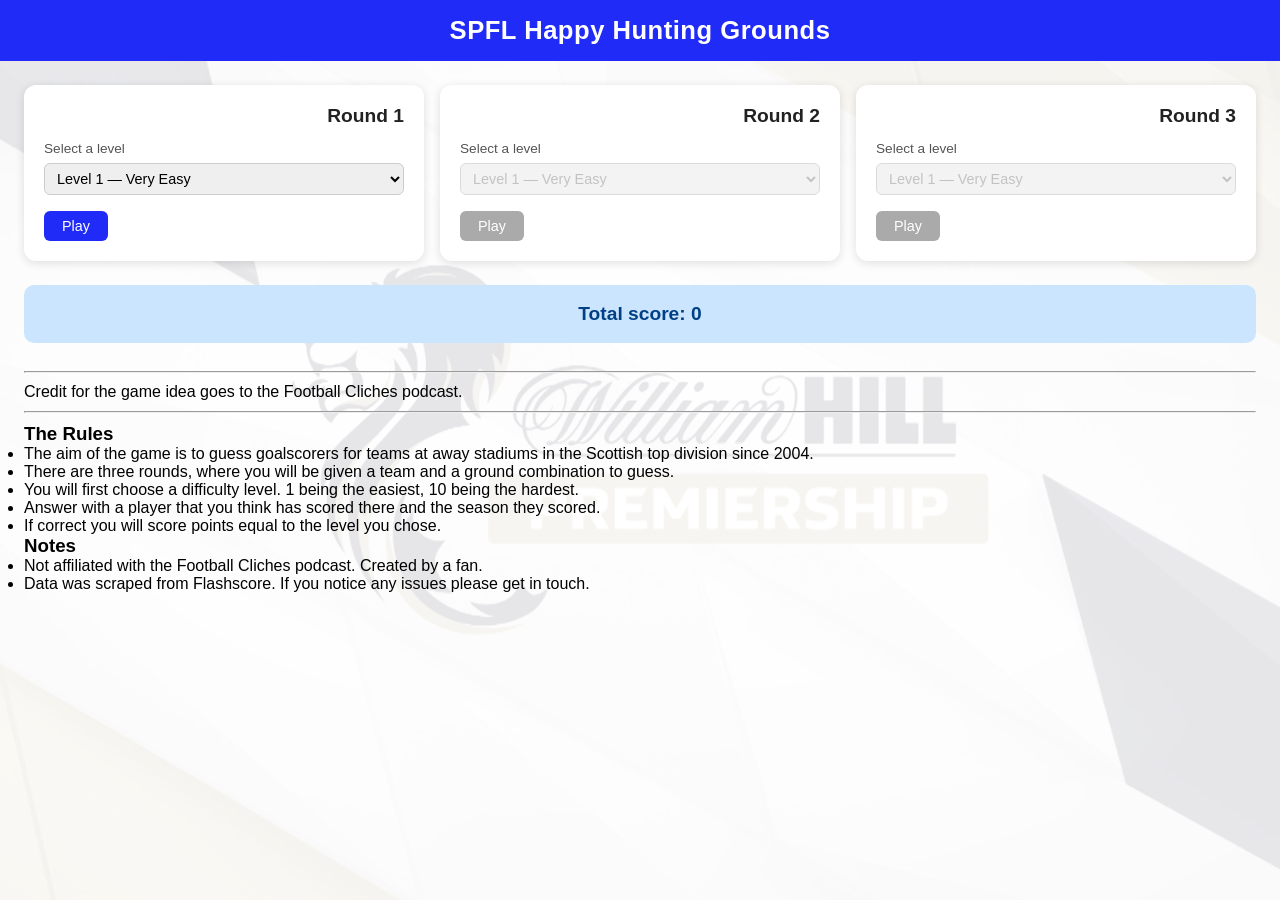
==== docs/index.html @ 2c6d25d0 "renamed frontend folder to docs" ====
<!DOCTYPE html>
<html lang="en">

<head>
    <meta charset="utf-8">
    <title>SPFL Happy Hunting Grounds</title>
    <meta name="viewport" content="width=device-width, initial-scale=1">
    <link rel="stylesheet" href="css/styles.css">
    <script defer src="js/app.js"></script>
</head>

<body>
    <header>
        <h1>SPFL Happy Hunting Grounds</h1>
    </header>

    <main>
        <div id="rounds-container">

        <!-- Round 1 -->
        <div id="round1" class="round">
            <div id="levelSelectSec1" class="levelSelect">
                <form id="levelSelection1">
                    <h2 class="round-title">Round 1</h2>
                        <label for="levels1">Select a level</label>
                        <br>
                        <select id="levels1" name="levels">
                            <option value="1">Level 1 — Very Easy</option>
                            <option value="2">Level 2 — Easy</option>
                            <option value="3">Level 3 — Easy</option>
                            <option value="4">Level 4 — Medium</option>
                            <option value="5">Level 5 — Medium</option>
                            <option value="6">Level 6 — Medium</option>
                            <option value="7">Level 7 — Hard</option>
                            <option value="8">Level 8 — Hard</option>
                            <option value="9">Level 9 — Very Hard</option>
                            <option value="10">Level 10 — Expert</option>
                        </select>
                        <br>
                         <input type="submit" value="Play" class="button">
                </form>
            </div>
            <div id="guessSec1" class="guess hidden">
                <form id="guessSelection1">
                        <h2 class="round-title">Round 1</h2>
                        <div id="score1" class="score-pill"></div>
                        <p id="level1" class="challenge-text"></p>
                        <label for="player1">Player (Surname only)</label><br>
                        <div class="autocomplete-wrapper">
                            <input type="text" id="player1" autocomplete="off" oninput="playerEntry(event)" onkeydown="if (event.key === 'Enter') event.preventDefault()">
                            <ul id="suggestions1" class="suggestions"></ul>
                        </div>
                        <label for="season1">Season</label><br>
                        <select id="season1" name="season">
                            <option value="2025/26">2025/26</option>
                            <option value="2024/25">2024/25</option>
                            <option value="2023/24">2023/24</option>
                            <option value="2022/23">2022/23</option>
                            <option value="2021/22">2021/22</option>
                            <option value="2020/21">2020/21</option>
                            <option value="2019/20">2019/20</option>
                            <option value="2018/19">2018/19</option>
                            <option value="2017/18">2017/18</option>
                            <option value="2016/17">2016/17</option>
                            <option value="2015/16">2015/16</option>
                            <option value="2014/15">2014/15</option>
                            <option value="2013/14">2013/14</option>
                            <option value="2012/13">2012/13</option>
                            <option value="2011/12">2011/12</option>
                            <option value="2010/11">2010/11</option>
                            <option value="2009/10">2009/10</option>
                            <option value="2008/09">2008/09</option>
                            <option value="2007/08">2007/08</option>
                            <option value="2006/07">2006/07</option>
                            <option value="2005/06">2005/06</option>
                            <option value="2004/05">2004/05</option>
                        </select>
                        <br>
                        <input type="submit" value="Select Player and Season" class="button" id="answerSubmit1">
                    <p id="result1" class="result-text"></p>
                </form>
            </div>
        </div>

        <!-- Round 2 -->
        <div id="round2" class="round">
            <div id="levelSelectSec2" class="levelSelect">
                <form id="levelSelection2">
                    <h2 class="round-title">Round 2</h2>
                        <label for="levels2">Select a level</label>
                        <br>
                        <select id="levels2" name="levels" disabled>
                            <option value="1">Level 1 — Very Easy</option>
                            <option value="2">Level 2 — Easy</option>
                            <option value="3">Level 3 — Easy</option>
                            <option value="4">Level 4 — Medium</option>
                            <option value="5">Level 5 — Medium</option>
                            <option value="6">Level 6 — Medium</option>
                            <option value="7">Level 7 — Hard</option>
                            <option value="8">Level 8 — Hard</option>
                            <option value="9">Level 9 — Very Hard</option>
                            <option value="10">Level 10 — Expert</option>
                        </select>
                        <br>
                        <input type="submit" id="playBtn2" value="Play" class="button" disabled>
                </form>
            </div>
            <div id="guessSec2" class="guess hidden">
                <form id="guessSelection2">
                        <h2 class="round-title">Round 2</h2>
                        <div id="score2" class="score-pill"></div>
                        <p id="level2" class="challenge-text"></p>
                        <label for="player2">Player (Surname only)</label><br>
                        <div class="autocomplete-wrapper">
                            <input type="text" id="player2" autocomplete="off" oninput="playerEntry(event)" onkeydown="if (event.key === 'Enter') event.preventDefault()">
                            <ul id="suggestions2" class="suggestions"></ul>
                        </div>
                        <label for="season2">Season</label><br>
                        <select id="season2" name="season">
                            <option value="2025/26">2025/26</option>
                            <option value="2024/25">2024/25</option>
                            <option value="2023/24">2023/24</option>
                            <option value="2022/23">2022/23</option>
                            <option value="2021/22">2021/22</option>
                            <option value="2020/21">2020/21</option>
                            <option value="2019/20">2019/20</option>
                            <option value="2018/19">2018/19</option>
                            <option value="2017/18">2017/18</option>
                            <option value="2016/17">2016/17</option>
                            <option value="2015/16">2015/16</option>
                            <option value="2014/15">2014/15</option>
                            <option value="2013/14">2013/14</option>
                            <option value="2012/13">2012/13</option>
                            <option value="2011/12">2011/12</option>
                            <option value="2010/11">2010/11</option>
                            <option value="2009/10">2009/10</option>
                            <option value="2008/09">2008/09</option>
                            <option value="2007/08">2007/08</option>
                            <option value="2006/07">2006/07</option>
                            <option value="2005/06">2005/06</option>
                            <option value="2004/05">2004/05</option>
                        </select>
                        <br>
                        <input type="submit" value="Select Player and Season" class="button" id="answerSubmit2">
                    <p id="result2" class="result-text"></p>
                </form>
            </div>
        </div>

        <!-- Round 3 -->
        <div id="round3" class="round">
            <div id="levelSelectSec3" class="levelSelect">
                <form id="levelSelection3">
                    <h2 class="round-title">Round 3</h2>
                        <label for="levels3">Select a level</label>
                        <br>
                        <select id="levels3" name="levels" disabled>
                            <option value="1">Level 1 — Very Easy</option>
                            <option value="2">Level 2 — Easy</option>
                            <option value="3">Level 3 — Easy</option>
                            <option value="4">Level 4 — Medium</option>
                            <option value="5">Level 5 — Medium</option>
                            <option value="6">Level 6 — Medium</option>
                            <option value="7">Level 7 — Hard</option>
                            <option value="8">Level 8 — Hard</option>
                            <option value="9">Level 9 — Very Hard</option>
                            <option value="10">Level 10 — Expert</option>
                        </select>
                        <br>
                        <input type="submit" id="playBtn3" value="Play" class="button" disabled>
                </form>
            </div>
            <div id="guessSec3" class="guess hidden">
                <form id="guessSelection3">
                        <h2 class="round-title">Round 3</h2>
                        <div id="score3" class="score-pill"></div>
                        <p id="level3" class="challenge-text"></p>
                        <label for="player3">Player (Surname only)</label><br>
                        <div class="autocomplete-wrapper">
                            <input type="text" id="player3" autocomplete="off" oninput="playerEntry(event)" onkeydown="if (event.key === 'Enter') event.preventDefault()">
                            <ul id="suggestions3" class="suggestions"></ul>
                        </div>
                        <label for="season3">Season</label><br>
                        <select id="season3" name="season">
                             <option value="2025/26">2025/26</option>
                            <option value="2024/25">2024/25</option>
                            <option value="2023/24">2023/24</option>
                            <option value="2022/23">2022/23</option>
                            <option value="2021/22">2021/22</option>
                            <option value="2020/21">2020/21</option>
                            <option value="2019/20">2019/20</option>
                            <option value="2018/19">2018/19</option>
                            <option value="2017/18">2017/18</option>
                            <option value="2016/17">2016/17</option>
                            <option value="2015/16">2015/16</option>
                            <option value="2014/15">2014/15</option>
                            <option value="2013/14">2013/14</option>
                            <option value="2012/13">2012/13</option>
                            <option value="2011/12">2011/12</option>
                            <option value="2010/11">2010/11</option>
                            <option value="2009/10">2009/10</option>
                            <option value="2008/09">2008/09</option>
                            <option value="2007/08">2007/08</option>
                            <option value="2006/07">2006/07</option>
                            <option value="2005/06">2005/06</option>
                            <option value="2004/05">2004/05</option>
                        </select>
                        <br>
                        <input type="submit" value="Select Player and Season" class="button" id="answerSubmit3">
                    <p id="result3" class="result-text"></p>
                </form>
            </div>
        </div>

        </div><!-- end rounds-container -->

        <!-- Final score -->
        <div id="finalScore" >
            <p id="totalScoreDisplay">Total score: 0</p>
        </div>

        <div style="text-align: center;">
            <input type="button" value="Start New Game" class="button" id="newGameBtn" onclick="window.location.reload();">
        </div>

        <br>

        <hr>
        Credit for the game idea goes to the Football Cliches podcast.
        <hr>

        <div>
            <h3>The Rules</h3>
            <ul>
                <li>The aim of the game is to guess goalscorers for teams at away stadiums in the Scottish top division since 2004.</li>
                <li>There are three rounds, where you will be given a team and a ground combination to guess.</li>
                <li>You will first choose a difficulty level. 1 being the easiest, 10 being the hardest.</li>
                <li>Answer with a player that you think has scored there and the season they scored.</li>
                <li>If correct you will score points equal to the level you chose.</li>
            </ul>
        </div>

        <div>
            <h3>Notes</h3>
            <ul>
                <li>Not affiliated with the Football Cliches podcast. Created by a fan.</li>
                <li>Data was scraped from Flashscore. If you notice any issues please get in touch.</li>
            </ul>
        </div>

    </main>
</body>

</html>
---- docs/css/styles.css ----
.hidden {
    display: none;
}

* {
    box-sizing: border-box;
    margin: 0;
    padding: 0;
}

html {
    height: 100%;
}

body {
    height: 100%;
    font-family: 'Segoe UI', Tahoma, Geneva, Verdana, sans-serif;
    background-image: url("../assets/spfl_background.jpg");
    background-position: center;
    background-size: cover;
    background-attachment: fixed;
}

body::before {
    content: '';
    position: fixed;
    inset: 0;
    background-color: rgba(255, 255, 255, 0.9);
    z-index: -1;
}

header {
    width: 100%;
    display: flex;
    align-items: center;
    justify-content: center;
    padding: 16px 0;
    background-color: #202BF7;
    color: white;
    margin-bottom: 24px;
}

header h1 {
    font-size: 1.6rem;
    letter-spacing: 0.5px;
}

main {
    padding: 0 24px 40px;
}

/* ── Round cards row ─────────────────────────────── */

#rounds-container {
    display: flex;
    gap: 16px;
    align-items: flex-start;
}

.round {
    flex: 1;
    background: white;
    border-radius: 12px;
    box-shadow: 0 2px 10px rgba(0, 0, 0, 0.12);
    padding: 20px;
    min-width: 0;
}

.round form {
    background: none;
    padding: 0;
    border-radius: 0;
}

.round-title {
    text-align: right;
    font-size: 1.2rem;
    font-weight: 600;
    color: #222;
    margin-bottom: 12px;
}

/* ── Level selector ─────────────────────────────── */

.levelSelect select {
    width: 100%;
    padding: 6px 8px;
    border: 1px solid #ccc;
    border-radius: 6px;
    font-size: 0.9rem;
    margin: 6px 0 12px;
}

.levelSelect label {
    font-size: 0.85rem;
    color: #555;
}

/* ── Autocomplete ────────────────────────────────── */

.autocomplete-wrapper {
    position: relative;
    margin-bottom: 12px;
}

.autocomplete-wrapper input[type="text"] {
    width: 100%;
    padding: 6px 8px;
    border: 1px solid #ccc;
    border-radius: 6px;
    font-size: 0.9rem;
}

.suggestions {
    position: absolute;
    top: 100%;
    left: 0;
    right: 0;
    background: white;
    border: 1px solid #ccc;
    border-top: none;
    border-radius: 0 0 6px 6px;
    list-style: none;
    max-height: 180px;
    overflow-y: auto;
    z-index: 100;
    margin: 0;
    padding: 0;
}

.suggestions li {
    padding: 7px 10px;
    font-size: 0.9rem;
    cursor: pointer;
}

.suggestions li:hover {
    background-color: #e8eaff;
}

.suggestions:empty {
    display: none;
}

.guess label {
    font-size: 0.85rem;
    color: #555;
}

.guess input[type="text"] {
    width: 100%;
    padding: 6px 8px;
    border: 1px solid #ccc;
    border-radius: 6px;
    font-size: 0.9rem;
    margin: 4px 0 12px;
}

.guess select {
    width: 100%;
    padding: 6px 8px;
    border: 1px solid #ccc;
    border-radius: 6px;
    font-size: 0.9rem;
    margin: 4px 0 12px;
}

/* ── Score pill ──────────────────────────────────── */

.score-pill {
    display: inline-block;
    background-color: #d4edda;
    color: #276138;
    font-weight: 600;
    font-size: 0.85rem;
    padding: 4px 12px;
    border-radius: 20px;
    margin-bottom: 10px;
}

.score-pill:empty {
    display: none;
}

/* ── Challenge and result text ───────────────────── */

.challenge-text {
    font-size: 0.95rem;
    font-weight: 500;
    color: #222;
    margin-bottom: 14px;
}

.result-text {
    font-size: 0.85rem;
    color: #444;
    margin-top: 12px;
    line-height: 1.4;
}

/* ── Shared button ───────────────────────────────── */

.button {
    background-color: #202BF7;
    color: white;
    padding: 7px 18px;
    border: none;
    cursor: pointer;
    border-radius: 6px;
    font-size: 0.9rem;
    margin-top: 4px;
}

.button:hover {
    background-color: #1520c4;
}

.button:disabled {
    background-color: #aaa;
    cursor: not-allowed;
}

.round select:disabled {
    background-color: #eee;
    color: #aaa;
    cursor: not-allowed;
}

/* ── Final score banner ──────────────────────────── */

#finalScore {
    margin-top: 24px;
    background-color: #cce5ff;
    border-radius: 10px;
    padding: 18px 24px;
    text-align: center;
}

#totalScoreDisplay {
    font-size: 1.2rem;
    font-weight: 600;
    color: #004085;
}

hr{
    margin: 10px 0px
}

@media (max-width: 768px) {
    #rounds-container {
        flex-direction: column;
    }

    .round {
        width: 100%;
        box-sizing: border-box;
    }
}
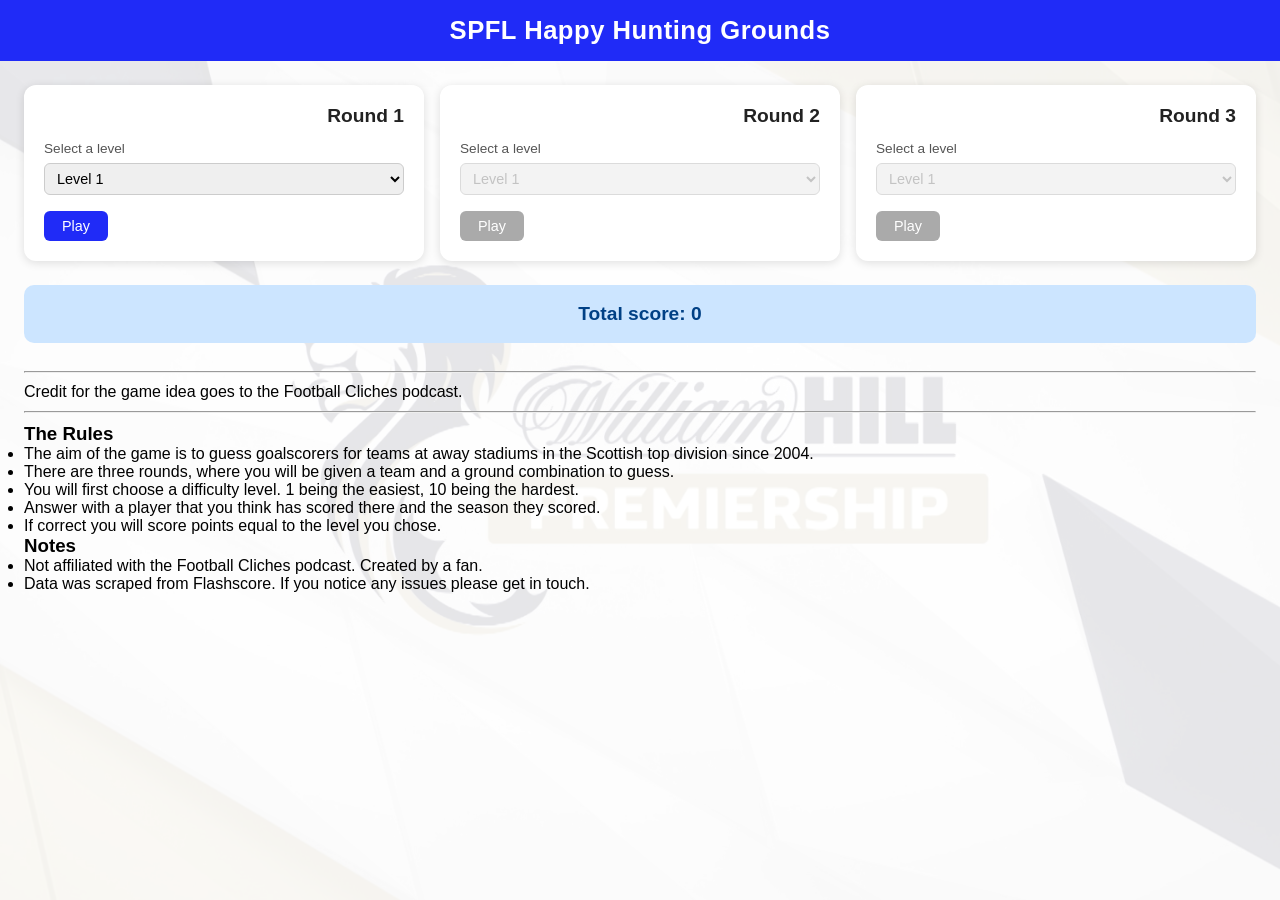
==== commit ab4c5b47: "removed level descriptions" ====
--- a/docs/index.html
+++ b/docs/index.html
@@ -25,16 +25,16 @@
                         <label for="levels1">Select a level</label>
                         <br>
                         <select id="levels1" name="levels">
-                            <option value="1">Level 1 — Very Easy</option>
-                            <option value="2">Level 2 — Easy</option>
-                            <option value="3">Level 3 — Easy</option>
-                            <option value="4">Level 4 — Medium</option>
-                            <option value="5">Level 5 — Medium</option>
-                            <option value="6">Level 6 — Medium</option>
-                            <option value="7">Level 7 — Hard</option>
-                            <option value="8">Level 8 — Hard</option>
-                            <option value="9">Level 9 — Very Hard</option>
-                            <option value="10">Level 10 — Expert</option>
+                            <option value="1">Level 1</option>
+                            <option value="2">Level 2</option>
+                            <option value="3">Level 3</option>
+                            <option value="4">Level 4</option>
+                            <option value="5">Level 5</option>
+                            <option value="6">Level 6</option>
+                            <option value="7">Level 7</option>
+                            <option value="8">Level 8</option>
+                            <option value="9">Level 9</option>
+                            <option value="10">Level 10</option>
                         </select>
                         <br>
                          <input type="submit" value="Play" class="button">
@@ -47,7 +47,7 @@
                         <p id="level1" class="challenge-text"></p>
                         <label for="player1">Player (Surname only)</label><br>
                         <div class="autocomplete-wrapper">
-                            <input type="text" id="player1" autocomplete="off" oninput="playerEntry(event)" onkeydown="if (event.key === 'Enter') event.preventDefault()">
+                            <input type="text" id="player1" autocomplete="off" oninput="playerEntry(event)" onkeydown="if (event.key === 'Enter') event.preventDefault()" required>
                             <ul id="suggestions1" class="suggestions"></ul>
                         </div>
                         <label for="season1">Season</label><br>
@@ -90,16 +90,16 @@
                         <label for="levels2">Select a level</label>
                         <br>
                         <select id="levels2" name="levels" disabled>
-                            <option value="1">Level 1 — Very Easy</option>
-                            <option value="2">Level 2 — Easy</option>
-                            <option value="3">Level 3 — Easy</option>
-                            <option value="4">Level 4 — Medium</option>
-                            <option value="5">Level 5 — Medium</option>
-                            <option value="6">Level 6 — Medium</option>
-                            <option value="7">Level 7 — Hard</option>
-                            <option value="8">Level 8 — Hard</option>
-                            <option value="9">Level 9 — Very Hard</option>
-                            <option value="10">Level 10 — Expert</option>
+                            <option value="1">Level 1</option>
+                            <option value="2">Level 2</option>
+                            <option value="3">Level 3</option>
+                            <option value="4">Level 4</option>
+                            <option value="5">Level 5</option>
+                            <option value="6">Level 6</option>
+                            <option value="7">Level 7</option>
+                            <option value="8">Level 8</option>
+                            <option value="9">Level 9</option>
+                            <option value="10">Level 10</option>
                         </select>
                         <br>
                         <input type="submit" id="playBtn2" value="Play" class="button" disabled>
@@ -155,16 +155,16 @@
                         <label for="levels3">Select a level</label>
                         <br>
                         <select id="levels3" name="levels" disabled>
-                            <option value="1">Level 1 — Very Easy</option>
-                            <option value="2">Level 2 — Easy</option>
-                            <option value="3">Level 3 — Easy</option>
-                            <option value="4">Level 4 — Medium</option>
-                            <option value="5">Level 5 — Medium</option>
-                            <option value="6">Level 6 — Medium</option>
-                            <option value="7">Level 7 — Hard</option>
-                            <option value="8">Level 8 — Hard</option>
-                            <option value="9">Level 9 — Very Hard</option>
-                            <option value="10">Level 10 — Expert</option>
+                            <option value="1">Level 1</option>
+                            <option value="2">Level 2</option>
+                            <option value="3">Level 3</option>
+                            <option value="4">Level 4</option>
+                            <option value="5">Level 5</option>
+                            <option value="6">Level 6</option>
+                            <option value="7">Level 7</option>
+                            <option value="8">Level 8</option>
+                            <option value="9">Level 9</option>
+                            <option value="10">Level 10</option>
                         </select>
                         <br>
                         <input type="submit" id="playBtn3" value="Play" class="button" disabled>
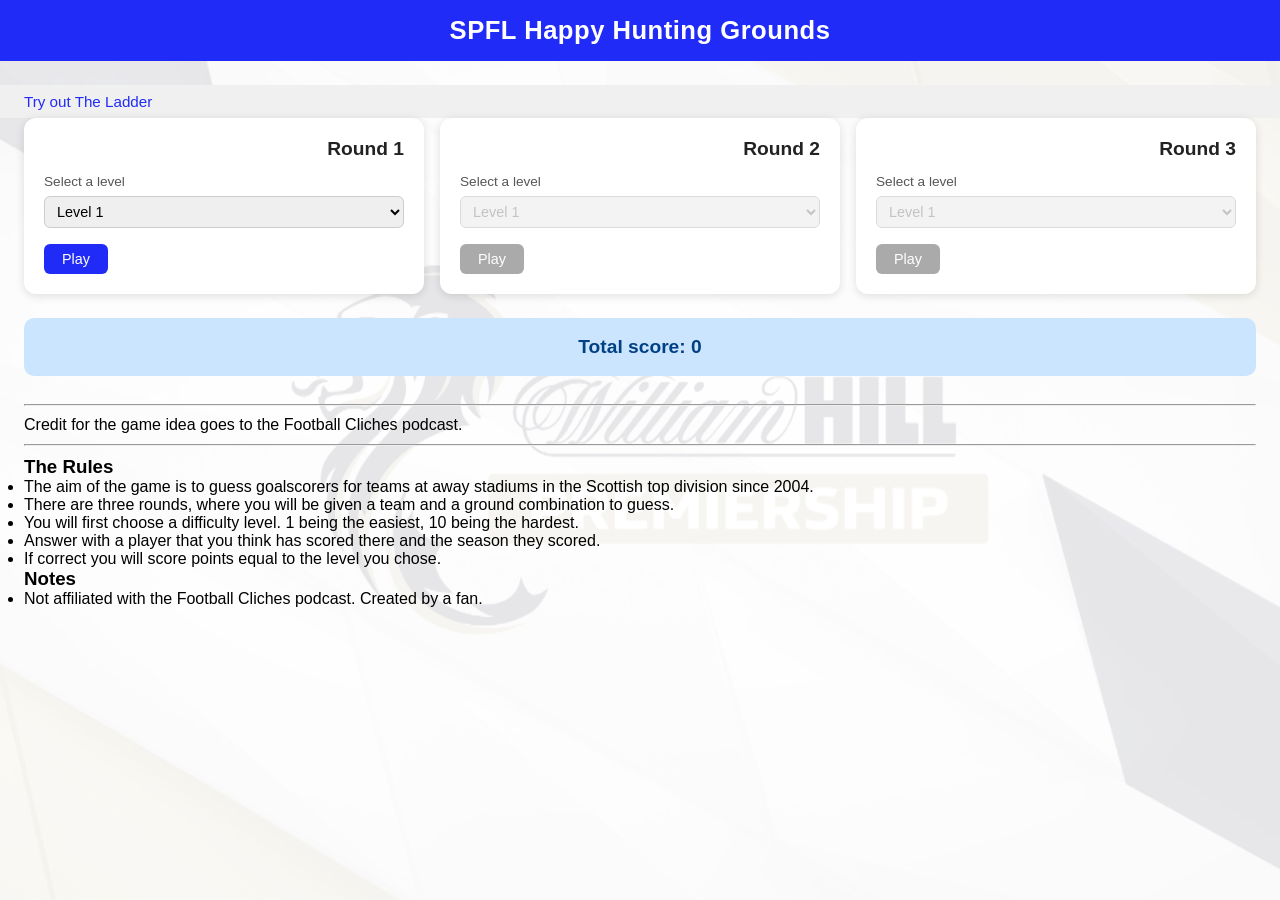
==== commit 6eaf61c0: "added ladder mode" ====
--- a/docs/index.html
+++ b/docs/index.html
@@ -13,6 +13,10 @@
     <header>
         <h1>SPFL Happy Hunting Grounds</h1>
     </header>
+
+    <nav class="mode-nav">
+        <a href="ladder.html">Try out The Ladder</a>
+    </nav>
 
     <main>
         <div id="rounds-container">
@@ -45,7 +49,7 @@
                         <h2 class="round-title">Round 1</h2>
                         <div id="score1" class="score-pill"></div>
                         <p id="level1" class="challenge-text"></p>
-                        <label for="player1">Player (Surname only)</label><br>
+                        <label for="player1">Player</label><br>
                         <div class="autocomplete-wrapper">
                             <input type="text" id="player1" autocomplete="off" oninput="playerEntry(event)" onkeydown="if (event.key === 'Enter') event.preventDefault()" required>
                             <ul id="suggestions1" class="suggestions"></ul>
@@ -110,7 +114,7 @@
                         <h2 class="round-title">Round 2</h2>
                         <div id="score2" class="score-pill"></div>
                         <p id="level2" class="challenge-text"></p>
-                        <label for="player2">Player (Surname only)</label><br>
+                        <label for="player2">Player</label><br>
                         <div class="autocomplete-wrapper">
                             <input type="text" id="player2" autocomplete="off" oninput="playerEntry(event)" onkeydown="if (event.key === 'Enter') event.preventDefault()">
                             <ul id="suggestions2" class="suggestions"></ul>
@@ -175,7 +179,7 @@
                         <h2 class="round-title">Round 3</h2>
                         <div id="score3" class="score-pill"></div>
                         <p id="level3" class="challenge-text"></p>
-                        <label for="player3">Player (Surname only)</label><br>
+                        <label for="player3">Player</label><br>
                         <div class="autocomplete-wrapper">
                             <input type="text" id="player3" autocomplete="off" oninput="playerEntry(event)" onkeydown="if (event.key === 'Enter') event.preventDefault()">
                             <ul id="suggestions3" class="suggestions"></ul>
@@ -244,7 +248,6 @@
             <h3>Notes</h3>
             <ul>
                 <li>Not affiliated with the Football Cliches podcast. Created by a fan.</li>
-                <li>Data was scraped from Flashscore. If you notice any issues please get in touch.</li>
             </ul>
         </div>
 
--- a/docs/css/styles.css
+++ b/docs/css/styles.css
@@ -49,7 +49,27 @@
     padding: 0 24px 40px;
 }
 
-/* ── Round cards row ─────────────────────────────── */
+/* ── Mode nav ────────────────────────────────────── */
+
+.mode-nav {
+    background-color: #f0f0f0;
+    padding: 8px 24px;
+    display: flex;
+    gap: 20px;
+}
+
+.mode-nav a {
+    color: #202BF7;
+    text-decoration: none;
+    font-size: 0.95rem;
+    font-weight: 500;
+}
+
+.mode-nav a:hover {
+    text-decoration: underline;
+}
+
+
 
 #rounds-container {
     display: flex;
@@ -256,3 +276,67 @@
         box-sizing: border-box;
     }
 }
+
+
+/* The switch - the box around the slider */
+.switch {
+  position: relative;
+  display: inline-block;
+  width: 60px;
+  height: 34px;
+}
+
+/* Hide default HTML checkbox */
+.switch input {
+  opacity: 0;
+  width: 0;
+  height: 0;
+}
+
+/* The slider */
+.slider {
+  position: absolute;
+  cursor: pointer;
+  top: 0;
+  left: 0;
+  right: 0;
+  bottom: 0;
+  background-color: #ccc;
+  -webkit-transition: .4s;
+  transition: .4s;
+}
+
+.slider:before {
+  position: absolute;
+  content: "";
+  height: 26px;
+  width: 26px;
+  left: 4px;
+  bottom: 4px;
+  background-color: white;
+  -webkit-transition: .4s;
+  transition: .4s;
+}
+
+input:checked + .slider {
+  background-color: #2196F3;
+}
+
+input:focus + .slider {
+  box-shadow: 0 0 1px #2196F3;
+}
+
+input:checked + .slider:before {
+  -webkit-transform: translateX(26px);
+  -ms-transform: translateX(26px);
+  transform: translateX(26px);
+}
+
+/* Rounded sliders */
+.slider.round {
+  border-radius: 34px;
+}
+
+.slider.round:before {
+  border-radius: 50%;
+}
